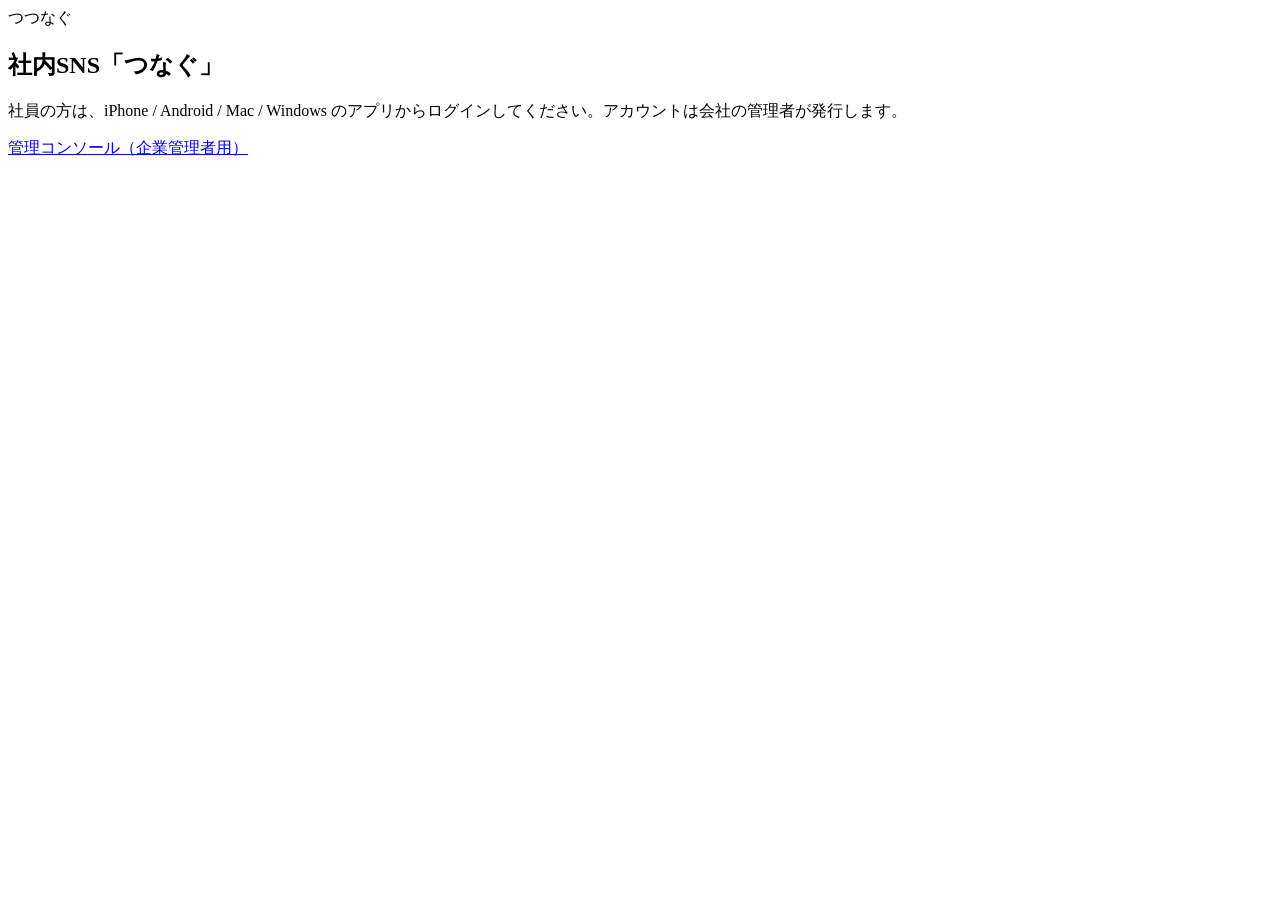
==== tsunagu/server/tsunagu_server/static/index.html @ e60c92f0 "社内SNS「つなぐ」の試作を追加（サーバー・管理コンソール・Flutter アプリ）" ====
<!doctype html>
<html lang="ja">
<head>
  <meta charset="utf-8">
  <meta name="viewport" content="width=device-width, initial-scale=1">
  <meta name="robots" content="noindex">
  <title>つなぐ｜社内SNS</title>
  <link rel="stylesheet" href="/static/common.css">
</head>
<body>
  <main class="center-page">
    <section class="card center-card">
      <span class="brandmark"><span class="logo">つ</span>つなぐ</span>
      <h1>社内SNS「つなぐ」</h1>
      <p class="muted">社員の方は、iPhone / Android / Mac / Windows のアプリからログインしてください。アカウントは会社の管理者が発行します。</p>
      <a class="btn primary block" href="/admin">管理コンソール（企業管理者用）</a>
    </section>
  </main>
</body>
</html>
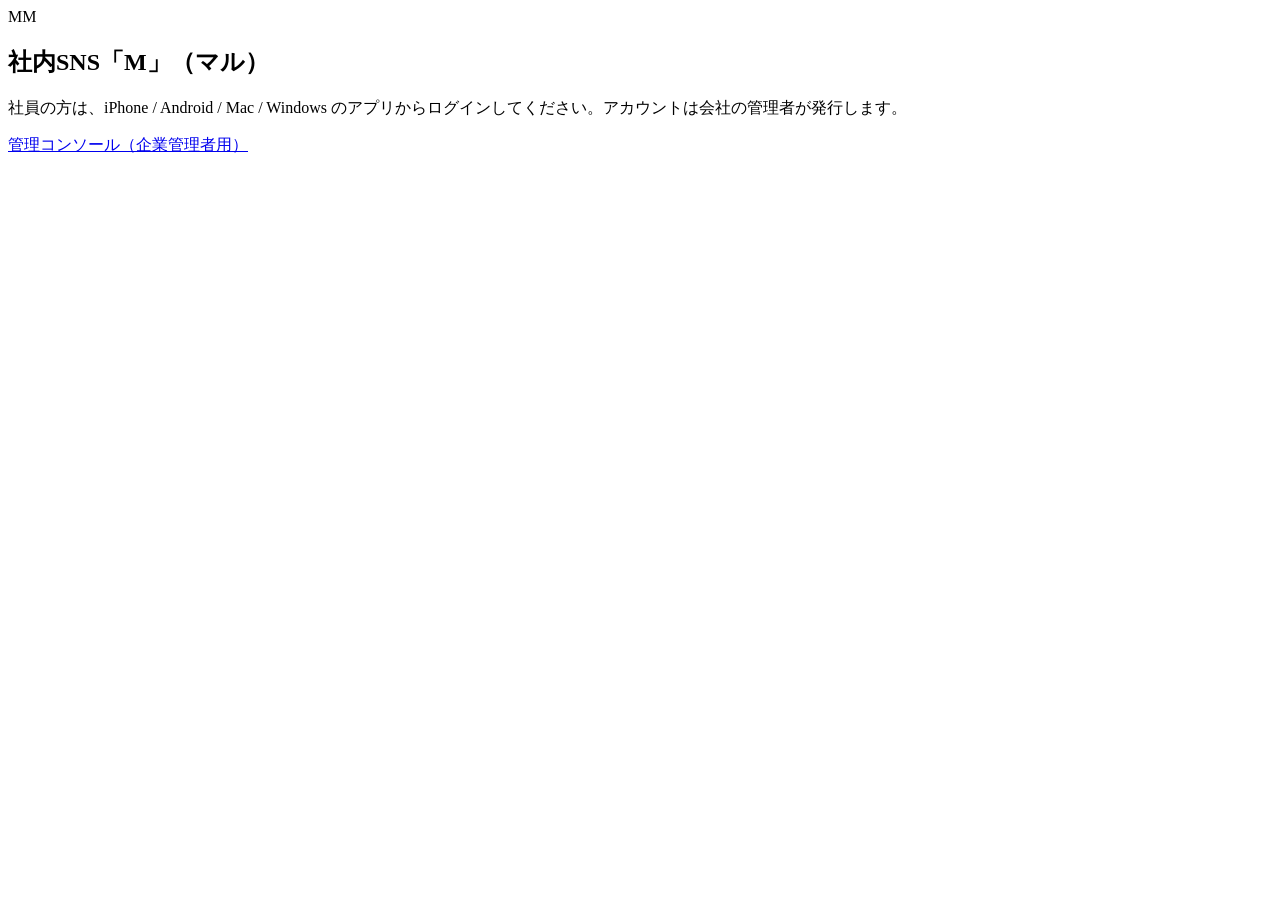
==== commit 0d9203b7: "社内SNSを「M」に改名し、Galaxia の機能と見た目を取り入れる - いいね・ブックマーク・シェア・閲覧数・下書き・画像つき投稿 - 実名 / 部署 / 匿名（あだ名）で投稿・コメント - わか" ====
--- a/tsunagu/server/tsunagu_server/static/index.html
+++ b/tsunagu/server/tsunagu_server/static/index.html
@@ -4,14 +4,14 @@
   <meta charset="utf-8">
   <meta name="viewport" content="width=device-width, initial-scale=1">
   <meta name="robots" content="noindex">
-  <title>つなぐ｜社内SNS</title>
+  <title>M｜社内SNS</title>
   <link rel="stylesheet" href="/static/common.css">
 </head>
 <body>
   <main class="center-page">
     <section class="card center-card">
-      <span class="brandmark"><span class="logo">つ</span>つなぐ</span>
-      <h1>社内SNS「つなぐ」</h1>
+      <span class="brandmark"><span class="logo">M</span>M</span>
+      <h1>社内SNS「M」（マル）</h1>
       <p class="muted">社員の方は、iPhone / Android / Mac / Windows のアプリからログインしてください。アカウントは会社の管理者が発行します。</p>
       <a class="btn primary block" href="/admin">管理コンソール（企業管理者用）</a>
     </section>
